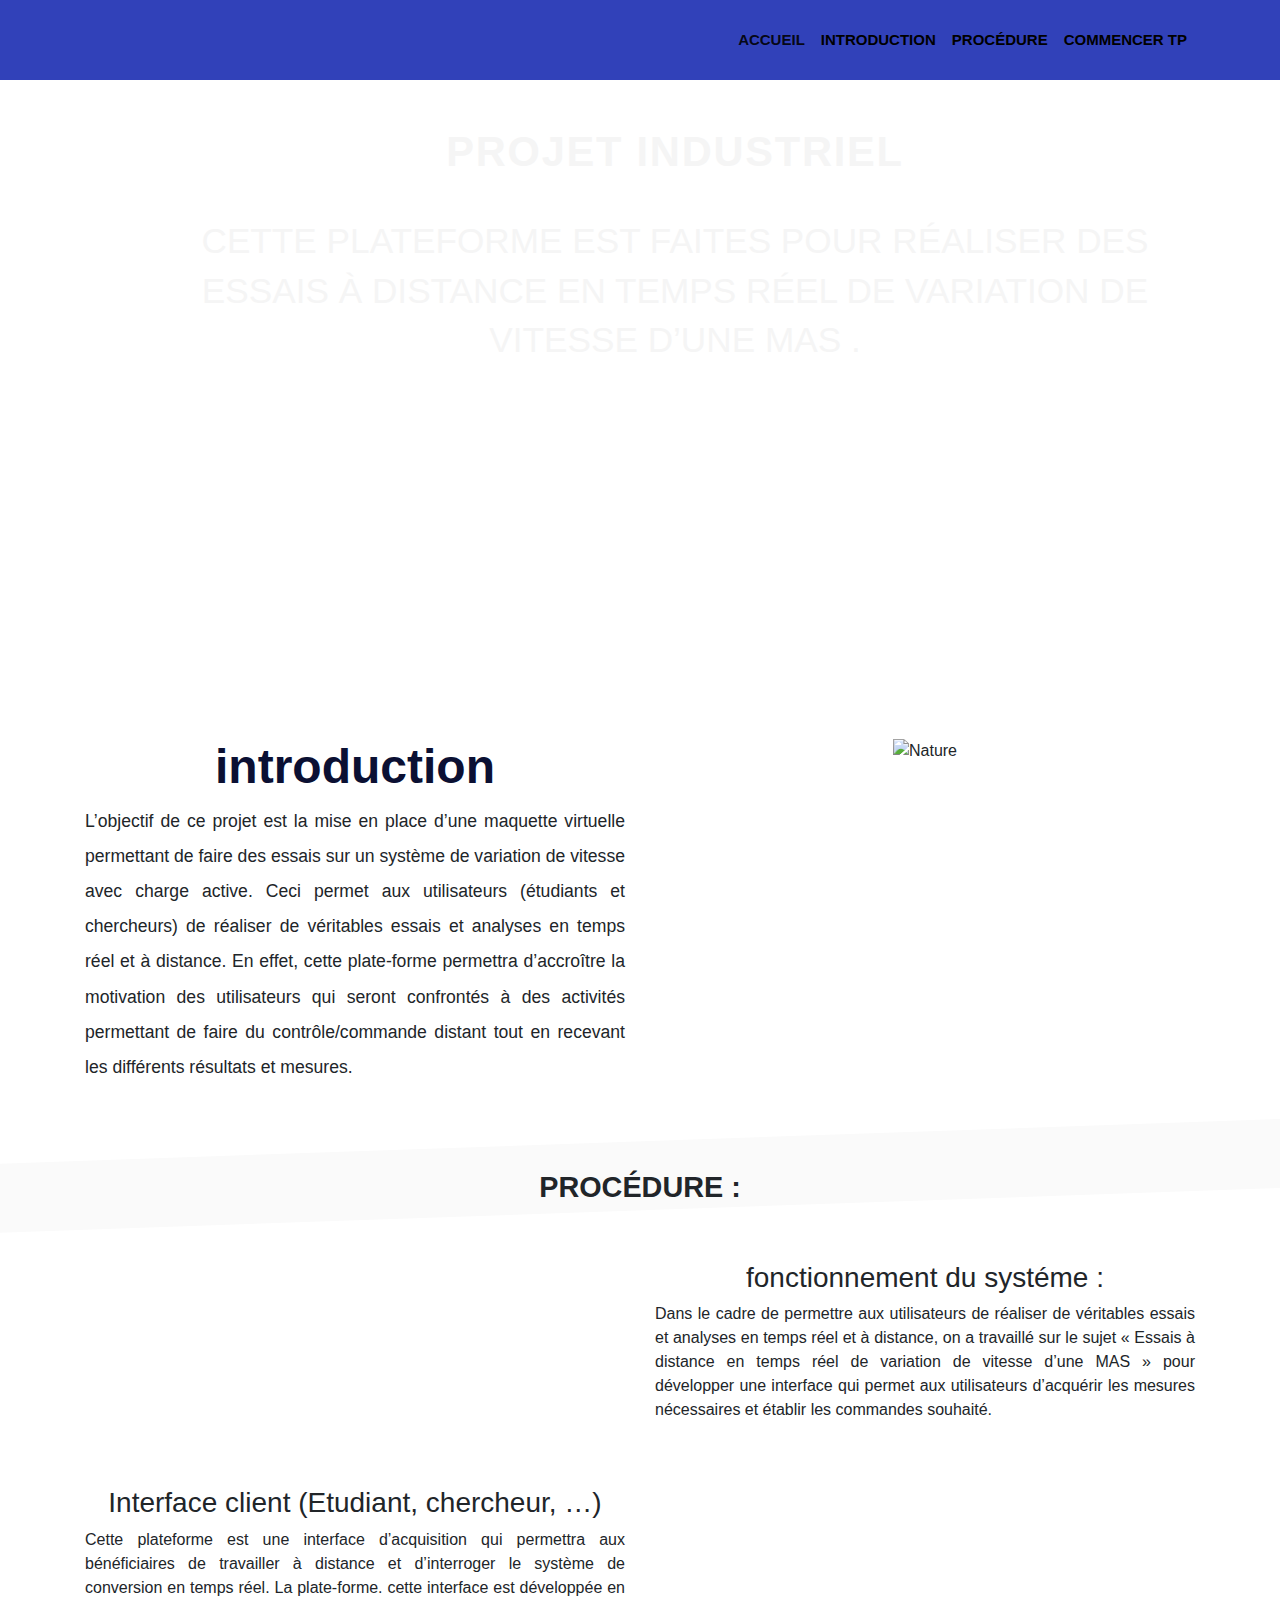
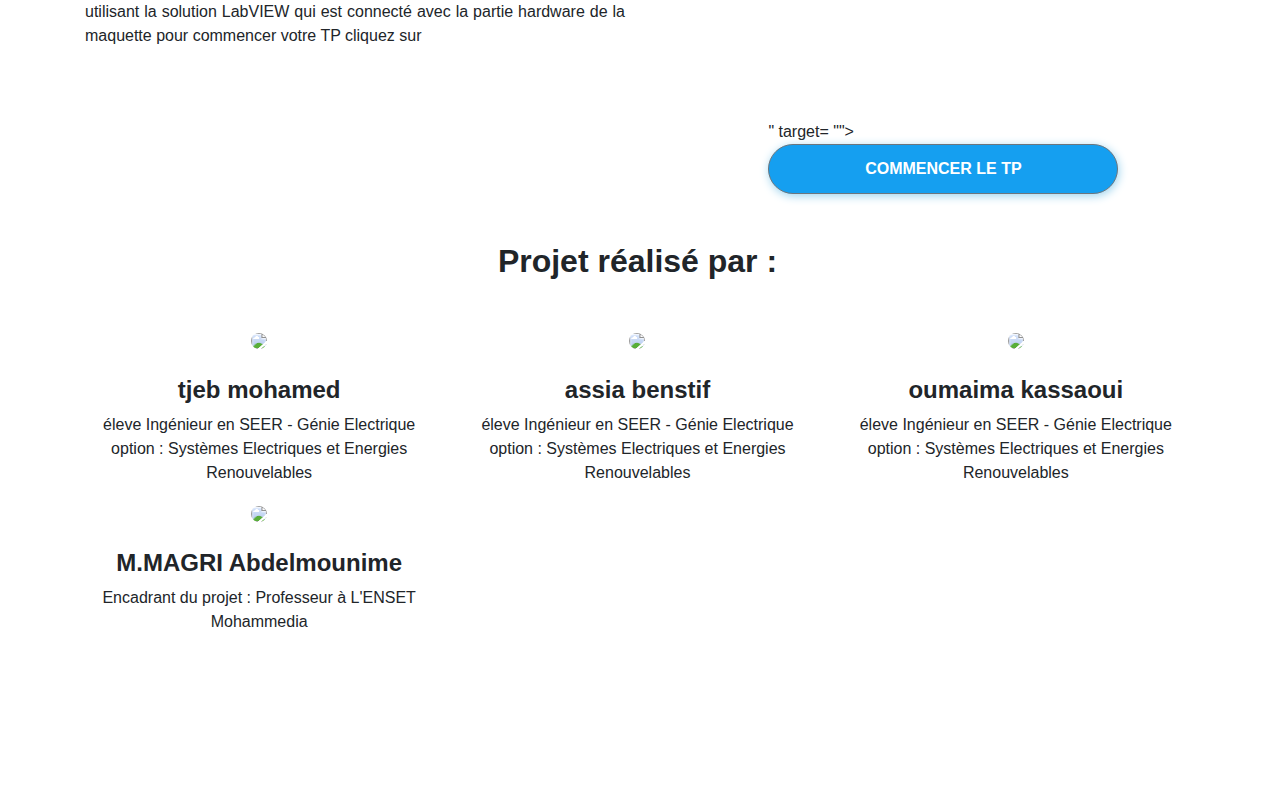
==== index.html @ bb38aeed "Update index.html" ====
<!DOCTYPE html>
<html lang="en">
<head>
    <meta charset="UTF-8">
    <meta name="viewport" content="width=device-width, initial-scale=1.0">
    <meta http-equiv="X-UA-Compatible" content="ie=edge">
    <title> PROJET Industriel.</title>
    <link rel="stylesheet" href="https://stackpath.bootstrapcdn.com/bootstrap/4.4.1/css/bootstrap.min.css">
    <link rel="stylesheet" href="https://cdnjs.cloudflare.com/ajax/libs/font-awesome/5.12.1/css/all.min.css">
    <link rel="stylesheet" href="style.css">
    <link rel="stylesheet" href="responsive.css">  
    <link rel="shortout icon" type="image/x-icon" href="icon.ico">
</head>
<body>
    
    <header>
        <nav class="navbar navbar-expand-lg navbar-light fixed-top">
            <div class="container">
            <a class="navbar-brand" href="#">
              </a>
            <button class="navbar-toggler navbar-toggler-right" type="button" data-toggle="collapse" data-target="#navbarNav" aria-controls="navbarNav" aria-expanded="false" aria-label="Toggle navigation">
              <span class="navbar-toggler-icon"></span>
            </button>
            <div class="collapse navbar-collapse justify-content-end" id="navbarNav">
              <ul class="navbar-nav">
                <li class="nav-item active">
                  <a class="nav-link" href="#">accueil</a>
                </li>
                <li class="nav-item">
                  <a class="nav-link" href="#about">introduction</a>
                </li>
                <li class="nav-item">
                  <a class="nav-link" href="#procedure">Procédure</a>
                </li>
                <li class="nav-item">
                    <a class="nav-link" href="#commencer">Commencer TP </a>
                  </li>
                  
                
              </ul>
            </div>
        </div>
          </nav>
    </header>

    <!-- Hero section -->
    <section id="hero">

        <div class="container">
            <div class="banner_content text-center">
                <div class="main-hero-content">
                   
                    <h1> Projet Industriel </h1>
                    <p>Cette PLATEFORME  est faites pour réaliser des Essais à distance en temps réel de variation de vitesse d’une MAS .</p>

            </div>
        </div>

    </section>

     <!-- About section -->
     <section id="about">

        <div class="container">
            <div class="row justify-content-center text-center mt-5">
                <div class="col-md-6">
                
                    <h2>introduction</h2>
                    <p>L’objectif de ce projet est la mise en place d’une maquette virtuelle permettant de faire des essais
                        sur un système de variation de vitesse avec charge active. Ceci permet aux utilisateurs (étudiants
                        et chercheurs) de réaliser de véritables essais et analyses en temps réel et à distance. En effet,
                        cette plate-forme permettra d’accroître la motivation des utilisateurs qui seront confrontés à des
                        activités permettant de faire du contrôle/commande distant tout en recevant les différents
                        résultats et mesures.
                       </p>
                </div>
                <div class="col-md-6">
                    <img src="CRIO.PNG"  alt="Nature" class="responsive" >
                </div>
            </div>

        </div>

     </section>

     <!-- Feature section -->
     <section id="procedure">

        <div class="container">

            <div class="row section-title justify-content-center">
                <h2 class="section-title-heading">procédure  :  </h2>
            </div>

            <div class="row mt-5">
                    <div class="col-md-6 device">
                        <img src="picture3.jpeg" style="height:360px;" class="img-fluid" alt="">
                    </div>
                    <div class="col-md-6 feature-block">
                        
                        <h3 class="text-center">fonctionnement du systéme :</h3>
                        <p class="text-justify"> Dans le cadre de permettre aux utilisateurs de réaliser de véritables essais et analyses en
                          temps réel et à distance, on a travaillé sur le sujet « Essais à distance en temps réel de variation de
                          vitesse d’une MAS » pour développer une interface qui permet aux utilisateurs d’acquérir les
                          mesures nécessaires et établir les commandes souhaité.
                            </p>
                          
                    </div>
            </div>

            <div class="row mt-5">
                <div class="col-md-6 feature-block">
                    
                    <h3 class="text-center">Interface client (Etudiant, chercheur, …) </h3>
                    <p class="text-justify"> Cette plateforme est une interface d’acquisition  qui
                        permettra aux bénéficiaires de travailler à distance et d’interroger le système de conversion en
                        temps réel. La plate-forme. cette interface est développée en utilisant la solution LabVIEW qui est connecté avec la partie hardware de la maquette pour commencer votre TP cliquez sur </p>
                    
                </div>
                <div class="col-md-6 device">
                    <img src="image22.png" class="img-fluid" alt="">
                </div>

        </div>

            <div class="row mt-5">
                    <div class="col-md-6 device">
                        <img src="image23.jpg"   class="img-fluid" alt="">
                    </div>
                    <div class="col-md-6 feature-block">
                        <section id="commencer">
                        <h3 class="text-center"> 

                        </section>
                            <div class="button">
                                <div class="test" style= "margin-left: 30mm;">
                                <a <iframe src="http://LAPTOP-5EQ0MAO0:8000/Projet%20Modelisation.lvproj_My%20Computer_Sortir%20Analog.html"></iframe>" target= ""><button type="submit" class="btn btn-secondary">Commencer le TP </button></a>
                                
                            </div>
                        
                  
                        </div>
                        <!-- <?php

                      
                    
                    ?>  -->
                    
            </div>


        </div>

    </section>
       



    
<section id="testimonials" style="padding-bottom: 70px;">
    <div class="container" style="padding-right: 20px;">
        <!-- Section heading -->
        <h2 class="h1-responsive font-weight-bold my-5" style="text-align: center;"> Projet réalisé par : </h2>
       
      
        <!--Grid row-->
        <div class="row text-center">
      
          
      
          <!--Grid column-->
          <div class="col-md-4 mb-md-0 mb-5">
      
            <div class="testimonial">
              <!--Avatar-->
              <div class="avatar mx-auto">
                <img src="tjeb.jpg" class="rounded-circle z-depth-1 img-fluid" width="120px">
              </div>
              <!--Content-->
              <h4 class="font-weight-bold dark-grey-text mt-4" style="padding-bottom: 0px;">tjeb mohamed</h4>
              <p class="font-weight-normal dark-grey-text" style="padding-bottom: 0px;">
                éleve Ingénieur en SEER - Génie Electrique option : Systèmes Electriques et Energies Renouvelables </p>
              <!--Review-->
              
            </div>
      
          </div>
          <!--Grid column-->
          <!--Grid column-->
          <div class="col-md-4 mb-md-0 mb-5">
      
            <div class="testimonial">
              <!--Avatar-->
              <div class="avatar mx-auto">
                <img src="asia.jpg" class="rounded-circle z-depth-1 img-fluid" width="120px">
              </div>
              <!--Content-->
              <h4 class="font-weight-bold dark-grey-text mt-4" style="padding-bottom: 0px;">assia benstif</h4>
              <p class="font-weight-normal dark-grey-text" style="padding-bottom: 0px;">
                éleve Ingénieur en SEER - Génie Electrique option : Systèmes Electriques et Energies Renouvelables </p>
              <!--Review-->
              
            </div>
      
          </div>
          <!--Grid column-->
           <!--Grid column-->
           <div class="col-md-4">
      
            <div class="testimonial">
              <!--Avatar-->
              <div class="avatar mx-auto">
                <img src="oumaima.jpg" class="rounded-circle z-depth-1 img-fluid" width="120px">
              </div>
              <!--Content-->
              <h4 class="font-weight-bold dark-grey-text mt-4" style="padding-bottom: 0px;">oumaima kassaoui</h4>
              <p class="font-weight-normal dark-grey-text">
                éleve Ingénieur en SEER - Génie Electrique option : Systèmes Electriques et Energies Renouvelables</p>
  
            </div>
      
          </div>
          <!--Grid column-->
      
      <!--Grid column-->
      <div class="col-md-4 mb-md-0 mb-5">
      
        <div class="testimonial">
          <!--Avatar-->
          <div class="avatar mx-auto" >
            <img src="MAGRI.jpg" class="rounded-circle z-depth-1 img-fluid" width="200px" >
          </div>
          <!--Content-->
          <h4 class="font-weight-bold dark-grey-text mt-4">M.MAGRI Abdelmounime </h4>
          <p class="font-weight-normal dark-grey-text" style="padding-bottom: 0px;">
            Encadrant du projet : Professeur à L'ENSET Mohammedia </p>
          <!--Review-->
          
        </div>
  
      </div>
      <!--Grid column-->
         
        </div>
        <!--Grid row-->
    </div> 
      </section>
      <!-- Section: Testimonials-->
    <!-- Footer section -->
    <footer id="footer">

        <div class="container">

            <div class="row d-flex flex-column align-items-center">
                <h6>    </h6>
            </div>

        </div>

    </footer>


    <script src="https://code.jquery.com/jquery-3.4.1.slim.min.js"></script>
    <script src="https://cdn.jsdelivr.net/npm/popper.js@1.16.0/dist/umd/popper.min.js"></script>
    <script src="https://stackpath.bootstrapcdn.com/bootstrap/4.4.1/js/bootstrap.min.js" ></script>   
    <script src="custom.js" ></script>   
</body>


</html>
---- style.css ----
<<<<<<< HEAD

  @import url('https://fonts.googleapis.com/css?family=Raleway:400,500,600,700,800,900&display=swap');

:root {
    --main-accent-color: #159ff0;
    --section-title-color-dark: #37474f;
    --body-color: #495057;
}

body {
    font-family: 'Raleway', sans-serif;
}

h1 {
    font-family: 'Raleway', sans-serif;
    font-size: 2.6rem;
    line-height: 4rem;
    font-weight: 800;
}

.btn {
    border-radius: 2rem;
    background-color: #159ff0;
    font-weight: 600;
    text-transform: uppercase;
    font-size: 1rem;
    padding-left: 2rem;
    padding-right: 2rem;
    border-style: solid #0283ce ;
    height: 50px;
    width: 350px;
    position: relative;
    box-shadow: 1px 2px 10px #9cd3ee;
}

.btn:hover {
    background-color: #ffffff;
    color: var(--main-accent-color);
}

/* Section title */
.section-title {
    position: relative;
}

h2.section-title-heading {
    color: var(--section-title-color-dark);
    padding-top: 2rem;
    text-transform: uppercase;
    font-weight: 700;
    font-size: 1.8rem;
}

.section-title::after {
    content: '';
    position: absolute;
    border-bottom: 2px solid var(--main-accent-color);
    width: 8%;
    top: 80px;
}



.section-title:hover::after {
    width: 12%;
    transition: all 0.6s ease-out;
    -webkit-transition: all 0.6s ease-out;
    -moz-transition: all 0.6s ease-out;
    -o-transition: all 0.6s ease-out;

}

.text-center :hover::after {
    width: 12%;
    transition: all 0.6s ease-out;
    -webkit-transition: all 0.6s ease-out;
    -moz-transition: all 0.6s ease-out;
    -o-transition: all 0.6s ease-out;

}
/* ============ NAVIGATION =============== */
.navbar {
    height: 80px;
    background: #3141b9;
}
.navbar-light .navbar-nav .nav-link {
    color: #000000;
    text-transform: uppercase;
    font-weight: bold ;
    font-size: 15px;
}

.navbar-light .navbar-nav .nav-link:hover {
    color: blanchedalmond;
}

.navbar.active {
    background-color: #FFF;
    box-shadow: 1px 2px 10px rgba(7, 20, 201, 0.1);
}
/* ============ HERO =============== */
#hero {
    background-image: url('CRIO.PNG');
    background-size: cover;
    background-repeat: no-repeat;
    position: relative;
    z-index: 1;
    padding-bottom: 80px;

    
}

#hero::after {
    content: '';
    position: absolute;
    background-color: #ffffff;
    width: 10%;
    height: 10%;
    transform: skewY(-2deg);
    transform-origin: bottom right;
    bottom: 0;
    right: 0;
    left: 0;

}
.main-hero-content {
    padding-top: 120px;
    position: relative  ;
    padding-bottom: 0px;
    width: 1000px;
    height: 600px;
    color: whitesmoke  ;
    margin-left: 90px;
}
.main-hero-content h1 {
    color: rgba(20, 17, 17, 0.808);
    text-transform: var(--section-title-color-dark);
    text-transform: uppercase;
    letter-spacing: .11rem;
    color: whitesmoke;
}

.main-hero-content p {
    color: #000000;
    margin-top: 2rem;
    margin-bottom: 1rem;
    line-height: 3.1rem;
    font-size: 2.2rem;
    color: whitesmoke ;
    font-style: bold ;
    text-transform: uppercase;
    
}

/* ============ ABOUT =============== */
#about .container {
    height: 400px;

}

#about img {
    height: 400px;
    width: 660px;
}


#about h2 {
    color: var(--section-title-color-dark);
    font-weight: 600;
    text-transform: initial;
    font-size: 48px;
    color: #0b1033;
}

#about p {
    color: var(--body-color);
    font-size: 1.1rem;
    line-height: 2.2rem;
    text-align: justify;
}

#about {
    position: relative;
    padding-top: 10px;
}

#about::after {
    content: '';
    position: absolute;
    background-color: #fafafa;
    width: 100%;
    height: 15%;
    transform: skewY(-2deg);
    transform-origin: bottom right;
    bottom: -50px;
    right: 0;
    left: 0;
}

/* ============ FEATURES =============== */

#features {
    background-color: #fafafa;
    padding-bottom: 6rem;
    margin-top: 3rem;
}
.section-buttons .btn{
    width: 500px;
    margin-right: 20px;
}
#features img {
    display: block;
    margin: 0 auto;
    margin-top: 30px;
    margin-bottom: 30px;
    max-width: 300px;
    max-height: 300px;
}
#features .feature-block {
    text-align: justify;
    padding-top: 10px;

}


#features .feature-block h3 {
    color: var(--section-title-color-dark);
    font-weight: 600;
    font-size: 1.5rem;
    text-transform: uppercase;
}

#features .feature-block img {
    padding-bottom: 1rem;
}

#features .feature-block p {
    color: var(--body-color);
    font-size: 1rem;
    line-height: 1.7rem;
    text-align: justify left;
}
.col-md-6  {
    margin: var(--body-color);

}


/* ============ Footer =============== */
#footer {
    background-color: #FFFFFF;
    padding-top: 2rem;
    padding-bottom: 2rem;
    position: relative;
}


#footer::before {
    content: '';
    position: absolute;
    background-color: #ffffff;
    width: 100%;
    height: 100%;
    transform: skewY(-2deg);
    transform-origin: top right;
    top: -5.5rem;
    right: 0px;
    left: 0px;
}

#footer .footer-logo img {
    margin-top: -4.5rem;
}

#footer .social-icons {
    margin-top: -1rem;
}

#footer .social-icons a {
    margin-right: 10px;
    color: #000000;
}

.copyright p {
    margin-top: 1rem;
    color: #ffffff;
    font-size: .9rem;
}

.text-center h3 {
    padding-bottom: 60px ;
}

=======

  @import url('https://fonts.googleapis.com/css?family=Raleway:400,500,600,700,800,900&display=swap');

:root {
    --main-accent-color: #159ff0;
    --section-title-color-dark: #37474f;
    --body-color: #495057;
}

body {
    font-family: 'Raleway', sans-serif;
}

h1 {
    font-family: 'Raleway', sans-serif;
    font-size: 2.6rem;
    line-height: 4rem;
    font-weight: 800;
}

.btn {
    border-radius: 2rem;
    background-color: #159ff0;
    font-weight: 600;
    text-transform: uppercase;
    font-size: 1rem;
    padding-left: 2rem;
    padding-right: 2rem;
    border-style: solid #0283ce ;
    height: 50px;
    width: 350px;
    position: relative;
    box-shadow: 1px 2px 10px #9cd3ee;
}

.btn:hover {
    background-color: #ffffff;
    color: var(--main-accent-color);
}

/* Section title */
.section-title {
    position: relative;
}

h2.section-title-heading {
    color: var(--section-title-color-dark);
    padding-top: 2rem;
    text-transform: uppercase;
    font-weight: 700;
    font-size: 1.8rem;
}

.section-title::after {
    content: '';
    position: absolute;
    border-bottom: 2px solid var(--main-accent-color);
    width: 8%;
    top: 80px;
}



.section-title:hover::after {
    width: 12%;
    transition: all 0.6s ease-out;
    -webkit-transition: all 0.6s ease-out;
    -moz-transition: all 0.6s ease-out;
    -o-transition: all 0.6s ease-out;

}

.text-center :hover::after {
    width: 12%;
    transition: all 0.6s ease-out;
    -webkit-transition: all 0.6s ease-out;
    -moz-transition: all 0.6s ease-out;
    -o-transition: all 0.6s ease-out;

}
/* ============ NAVIGATION =============== */
.navbar {
    height: 80px;
    background: #3141b9;
}
.navbar-light .navbar-nav .nav-link {
    color: #000000;
    text-transform: uppercase;
    font-weight: bold ;
    font-size: 15px;
}

.navbar-light .navbar-nav .nav-link:hover {
    color: blanchedalmond;
}

.navbar.active {
    background-color: #FFF;
    box-shadow: 1px 2px 10px rgba(7, 20, 201, 0.1);
}
/* ============ HERO =============== */
#hero {
    background-image: url('CRIO.PNG');
    background-size: cover;
    background-repeat: no-repeat;
    position: relative;
    z-index: 1;
    padding-bottom: 80px;

    
}

#hero::after {
    content: '';
    position: absolute;
    background-color: #ffffff;
    width: 10%;
    height: 10%;
    transform: skewY(-2deg);
    transform-origin: bottom right;
    bottom: 0;
    right: 0;
    left: 0;

}
.main-hero-content {
    padding-top: 120px;
    position: relative  ;
    padding-bottom: 0px;
    width: 1000px;
    height: 600px;
    color: whitesmoke  ;
    margin-left: 90px;
}
.main-hero-content h1 {
    color: rgba(20, 17, 17, 0.808);
    text-transform: var(--section-title-color-dark);
    text-transform: uppercase;
    letter-spacing: .11rem;
    color: whitesmoke;
}

.main-hero-content p {
    color: #000000;
    margin-top: 2rem;
    margin-bottom: 1rem;
    line-height: 3.1rem;
    font-size: 2.2rem;
    color: whitesmoke ;
    font-style: bold ;
    text-transform: uppercase;
    
}

/* ============ ABOUT =============== */
#about .container {
    height: 400px;

}

#about img {
    height: 400px;
    width: 660px;
}


#about h2 {
    color: var(--section-title-color-dark);
    font-weight: 600;
    text-transform: initial;
    font-size: 48px;
    color: #0b1033;
}

#about p {
    color: var(--body-color);
    font-size: 1.1rem;
    line-height: 2.2rem;
    text-align: justify;
}

#about {
    position: relative;
    padding-top: 10px;
}

#about::after {
    content: '';
    position: absolute;
    background-color: #fafafa;
    width: 100%;
    height: 15%;
    transform: skewY(-2deg);
    transform-origin: bottom right;
    bottom: -50px;
    right: 0;
    left: 0;
}

/* ============ FEATURES =============== */

#features {
    background-color: #fafafa;
    padding-bottom: 6rem;
    margin-top: 3rem;
}
.section-buttons .btn{
    width: 500px;
    margin-right: 20px;
}
#features img {
    display: block;
    margin: 0 auto;
    margin-top: 30px;
    margin-bottom: 30px;
    max-width: 300px;
    max-height: 300px;
}
#features .feature-block {
    text-align: justify;
    padding-top: 10px;

}


#features .feature-block h3 {
    color: var(--section-title-color-dark);
    font-weight: 600;
    font-size: 1.5rem;
    text-transform: uppercase;
}

#features .feature-block img {
    padding-bottom: 1rem;
}

#features .feature-block p {
    color: var(--body-color);
    font-size: 1rem;
    line-height: 1.7rem;
    text-align: justify left;
}
.col-md-6  {
    margin: var(--body-color);

}


/* ============ Footer =============== */
#footer {
    background-color: #FFFFFF;
    padding-top: 2rem;
    padding-bottom: 2rem;
    position: relative;
}


#footer::before {
    content: '';
    position: absolute;
    background-color: #ffffff;
    width: 100%;
    height: 100%;
    transform: skewY(-2deg);
    transform-origin: top right;
    top: -5.5rem;
    right: 0px;
    left: 0px;
}

#footer .footer-logo img {
    margin-top: -4.5rem;
}

#footer .social-icons {
    margin-top: -1rem;
}

#footer .social-icons a {
    margin-right: 10px;
    color: #000000;
}

.copyright p {
    margin-top: 1rem;
    color: #ffffff;
    font-size: .9rem;
}

.text-center h3 {
    padding-bottom: 60px ;
}

>>>>>>> 169de51703e3cc9297c6489b49bbbf56c5ea5a74
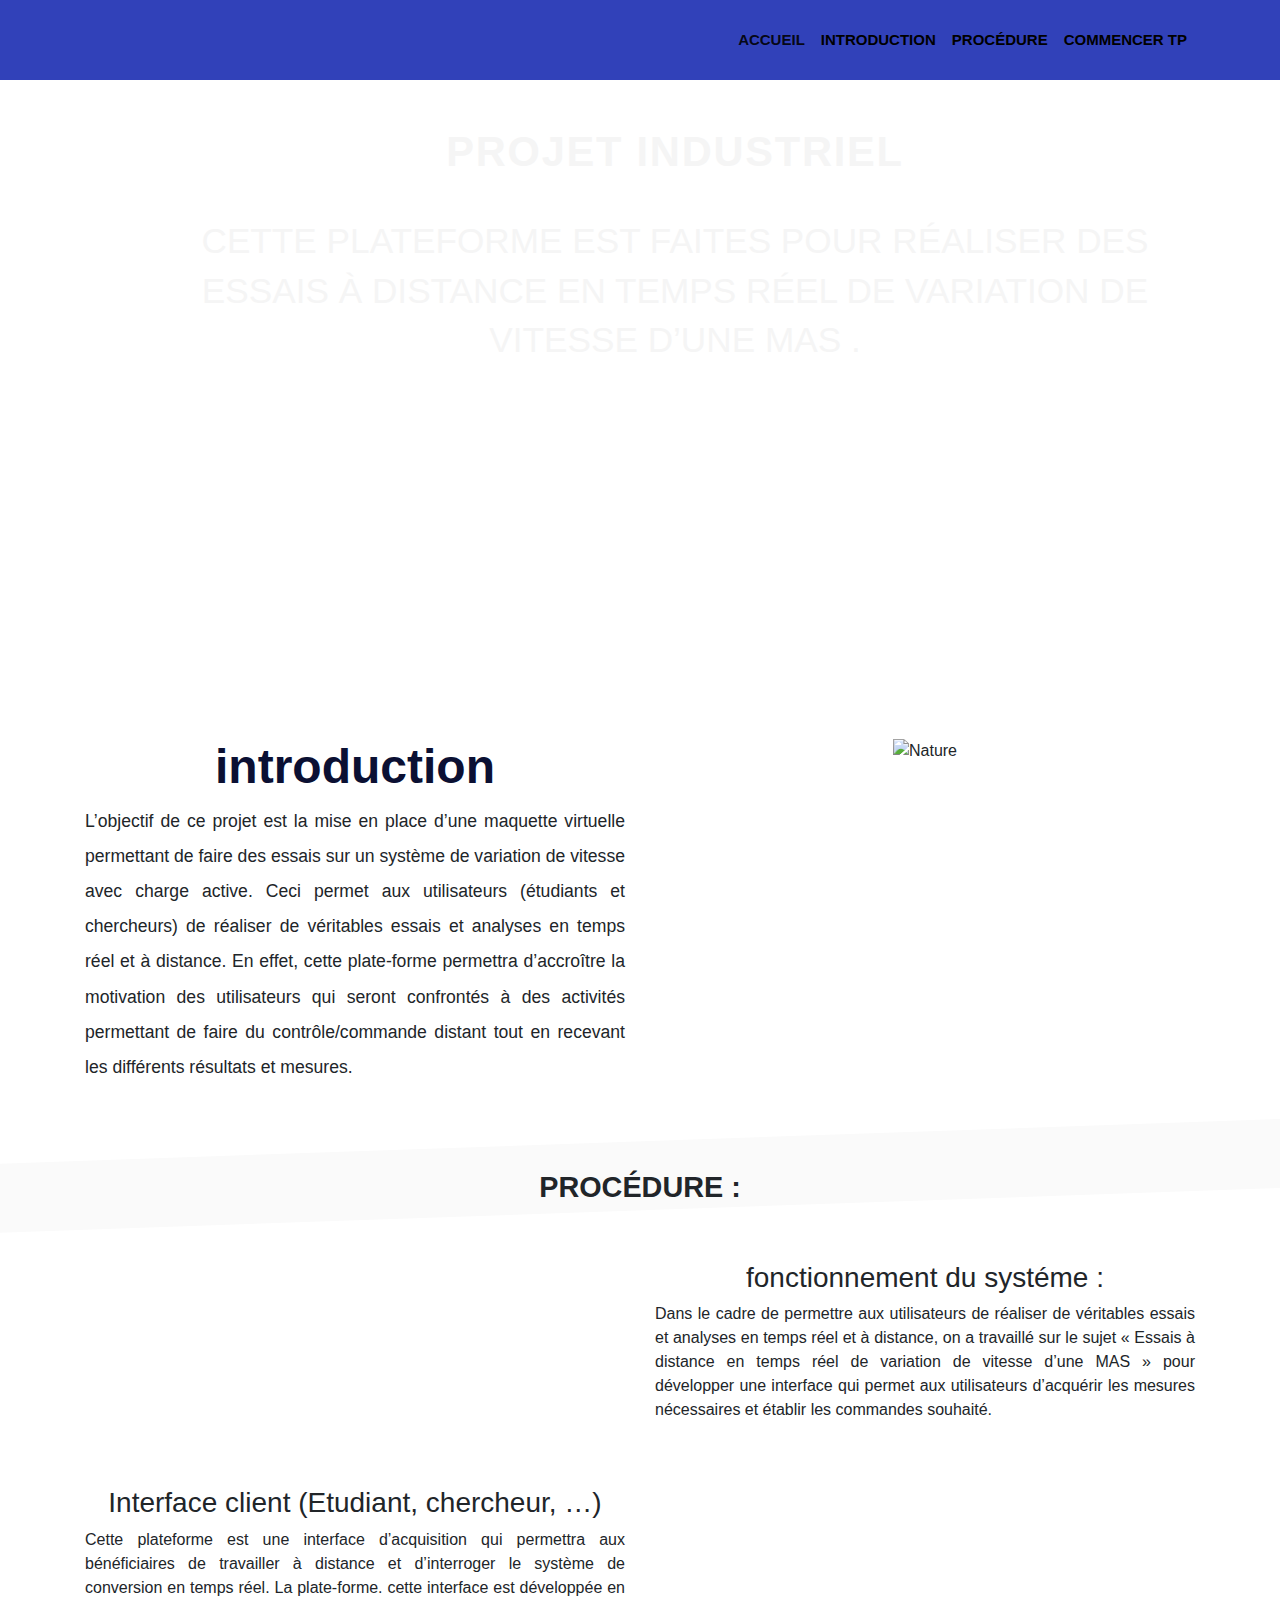
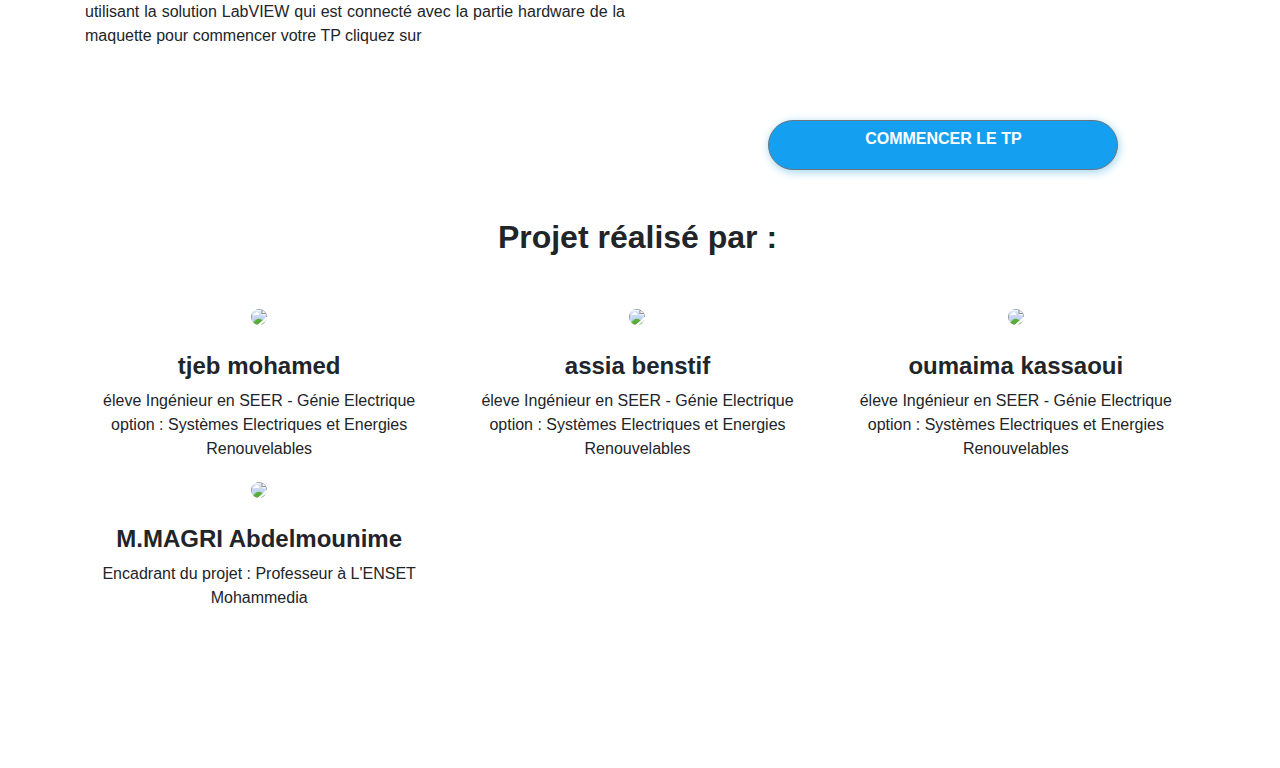
==== commit 8eaf7498: "Update index.html" ====
--- a/index.html
+++ b/index.html
@@ -75,7 +75,7 @@
                        </p>
                 </div>
                 <div class="col-md-6">
-                    <img src="CRIO.PNG"  alt="Nature" class="responsive" >
+                    <img src="mas.jpg"  alt="Nature" class="responsive" >
                 </div>
             </div>
 
@@ -134,7 +134,7 @@
                         </section>
                             <div class="button">
                                 <div class="test" style= "margin-left: 30mm;">
-                                <a <iframe src="http://LAPTOP-5EQ0MAO0:8000/Projet%20Modelisation.lvproj_My%20Computer_Sortir%20Analog.html"></iframe>" target= ""><button type="submit" class="btn btn-secondary">Commencer le TP </button></a>
+                                <a  href="http://LAPTOP-5EQ0MAO0:8000/Projet%20Modelisation.lvproj_My%20Computer_Sortir%20Analog.html"<button type="submit" class="btn btn-secondary">Commencer le TP </button></a>
                                 
                             </div>
                         
--- a/style.css
+++ b/style.css
@@ -101,7 +101,7 @@
 }
 /* ============ HERO =============== */
 #hero {
-    background-image: url('CRIO.PNG');
+    background-image: url('mas.jpg');
     background-size: cover;
     background-repeat: no-repeat;
     position: relative;
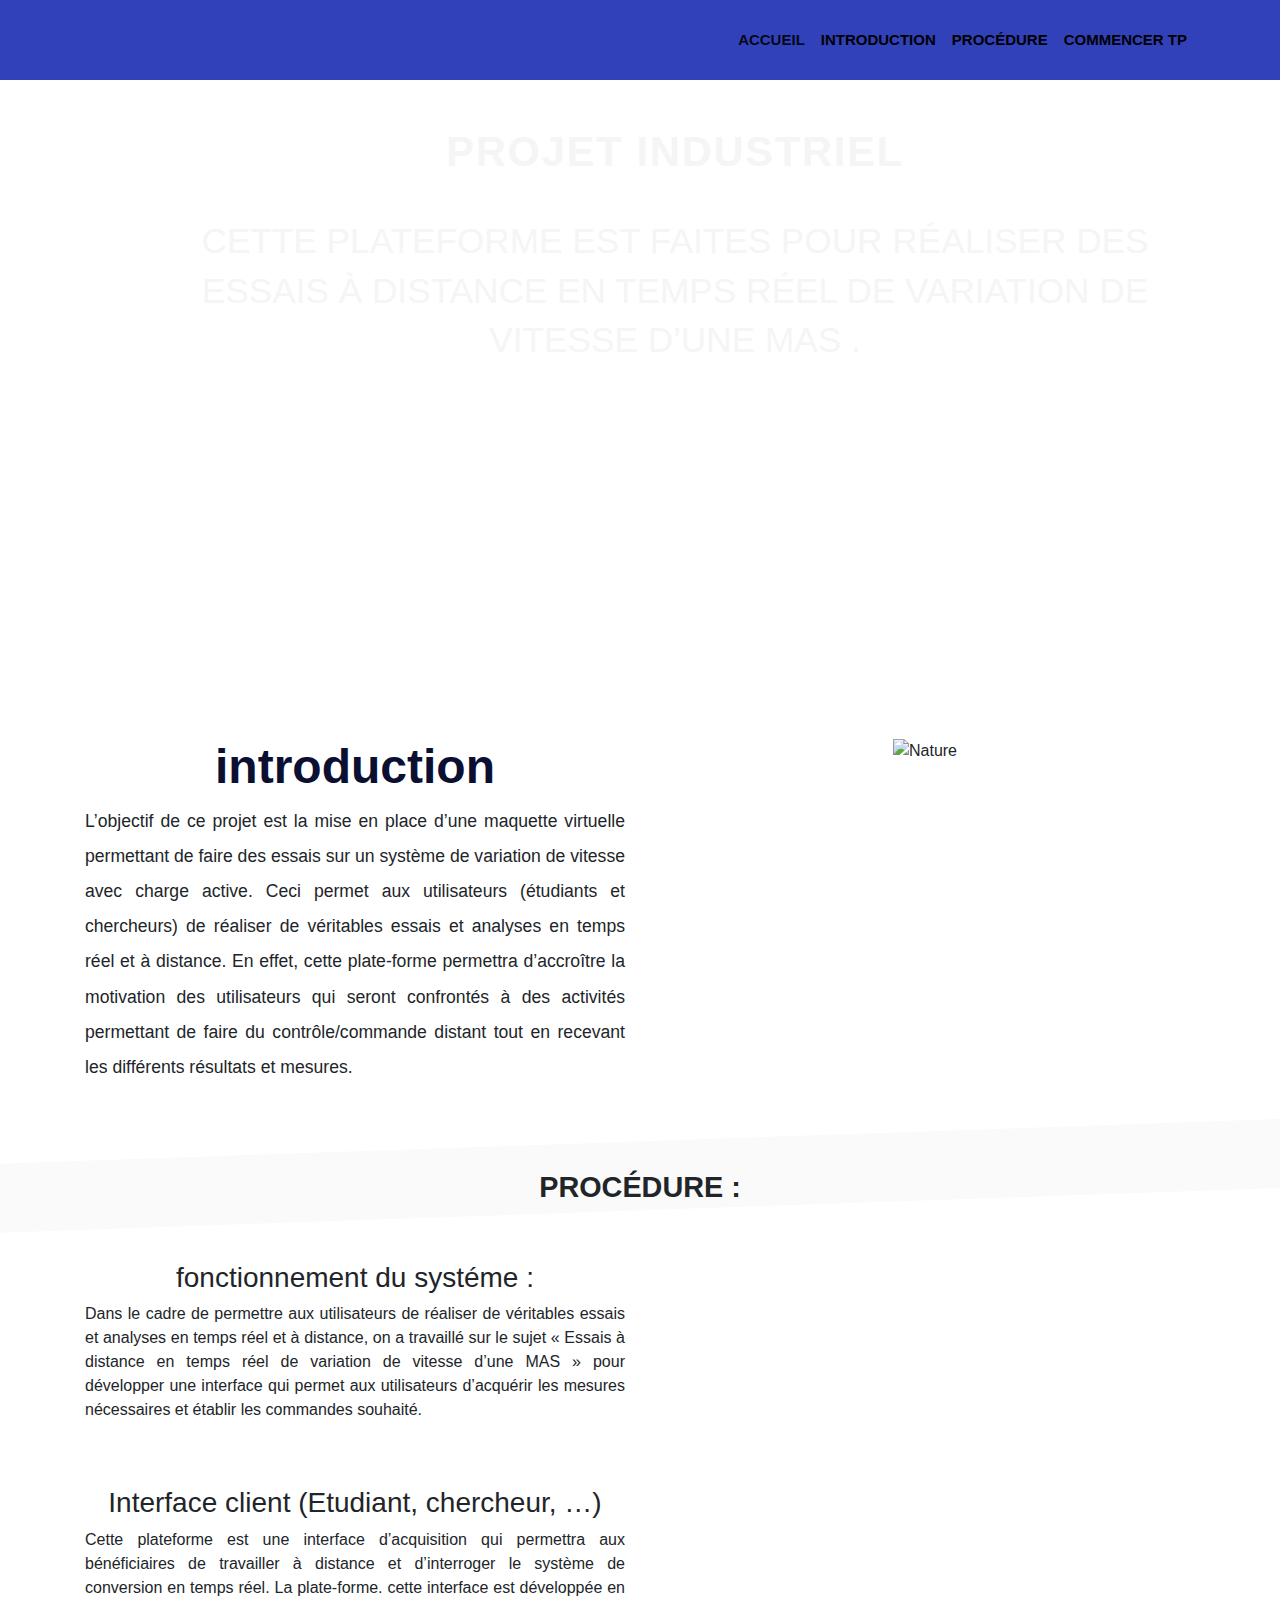
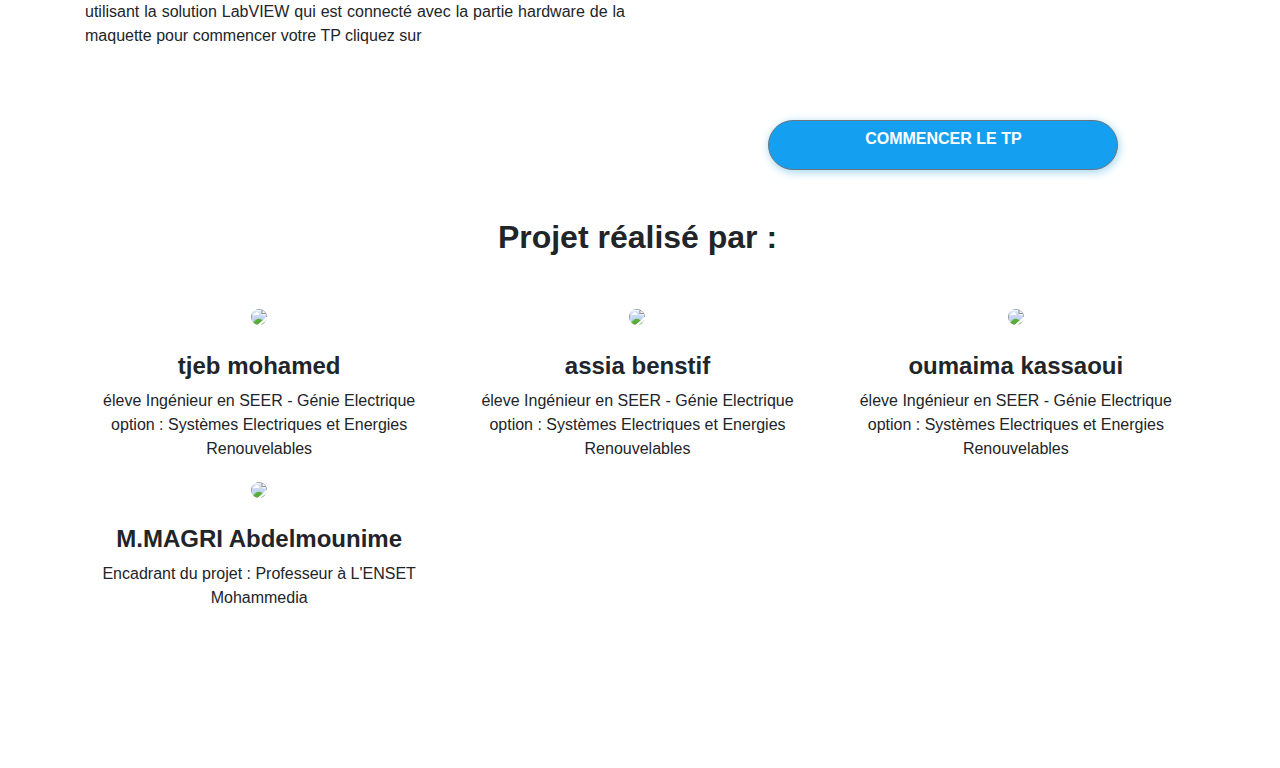
==== commit ab36803f: "Update index.html" ====
--- a/index.html
+++ b/index.html
@@ -75,7 +75,7 @@
                        </p>
                 </div>
                 <div class="col-md-6">
-                    <img src="mas.jpg"  alt="Nature" class="responsive" >
+                    <img src="CRIO.PNG"  alt="Nature" class="responsive" >
                 </div>
             </div>
 
@@ -93,9 +93,7 @@
             </div>
 
             <div class="row mt-5">
-                    <div class="col-md-6 device">
-                        <img src="picture3.jpeg" style="height:360px;" class="img-fluid" alt="">
-                    </div>
+                    
                     <div class="col-md-6 feature-block">
                         
                         <h3 class="text-center">fonctionnement du systéme :</h3>
@@ -117,9 +115,7 @@
                         temps réel. La plate-forme. cette interface est développée en utilisant la solution LabVIEW qui est connecté avec la partie hardware de la maquette pour commencer votre TP cliquez sur </p>
                     
                 </div>
-                <div class="col-md-6 device">
-                    <img src="image22.png" class="img-fluid" alt="">
-                </div>
+                
 
         </div>
 
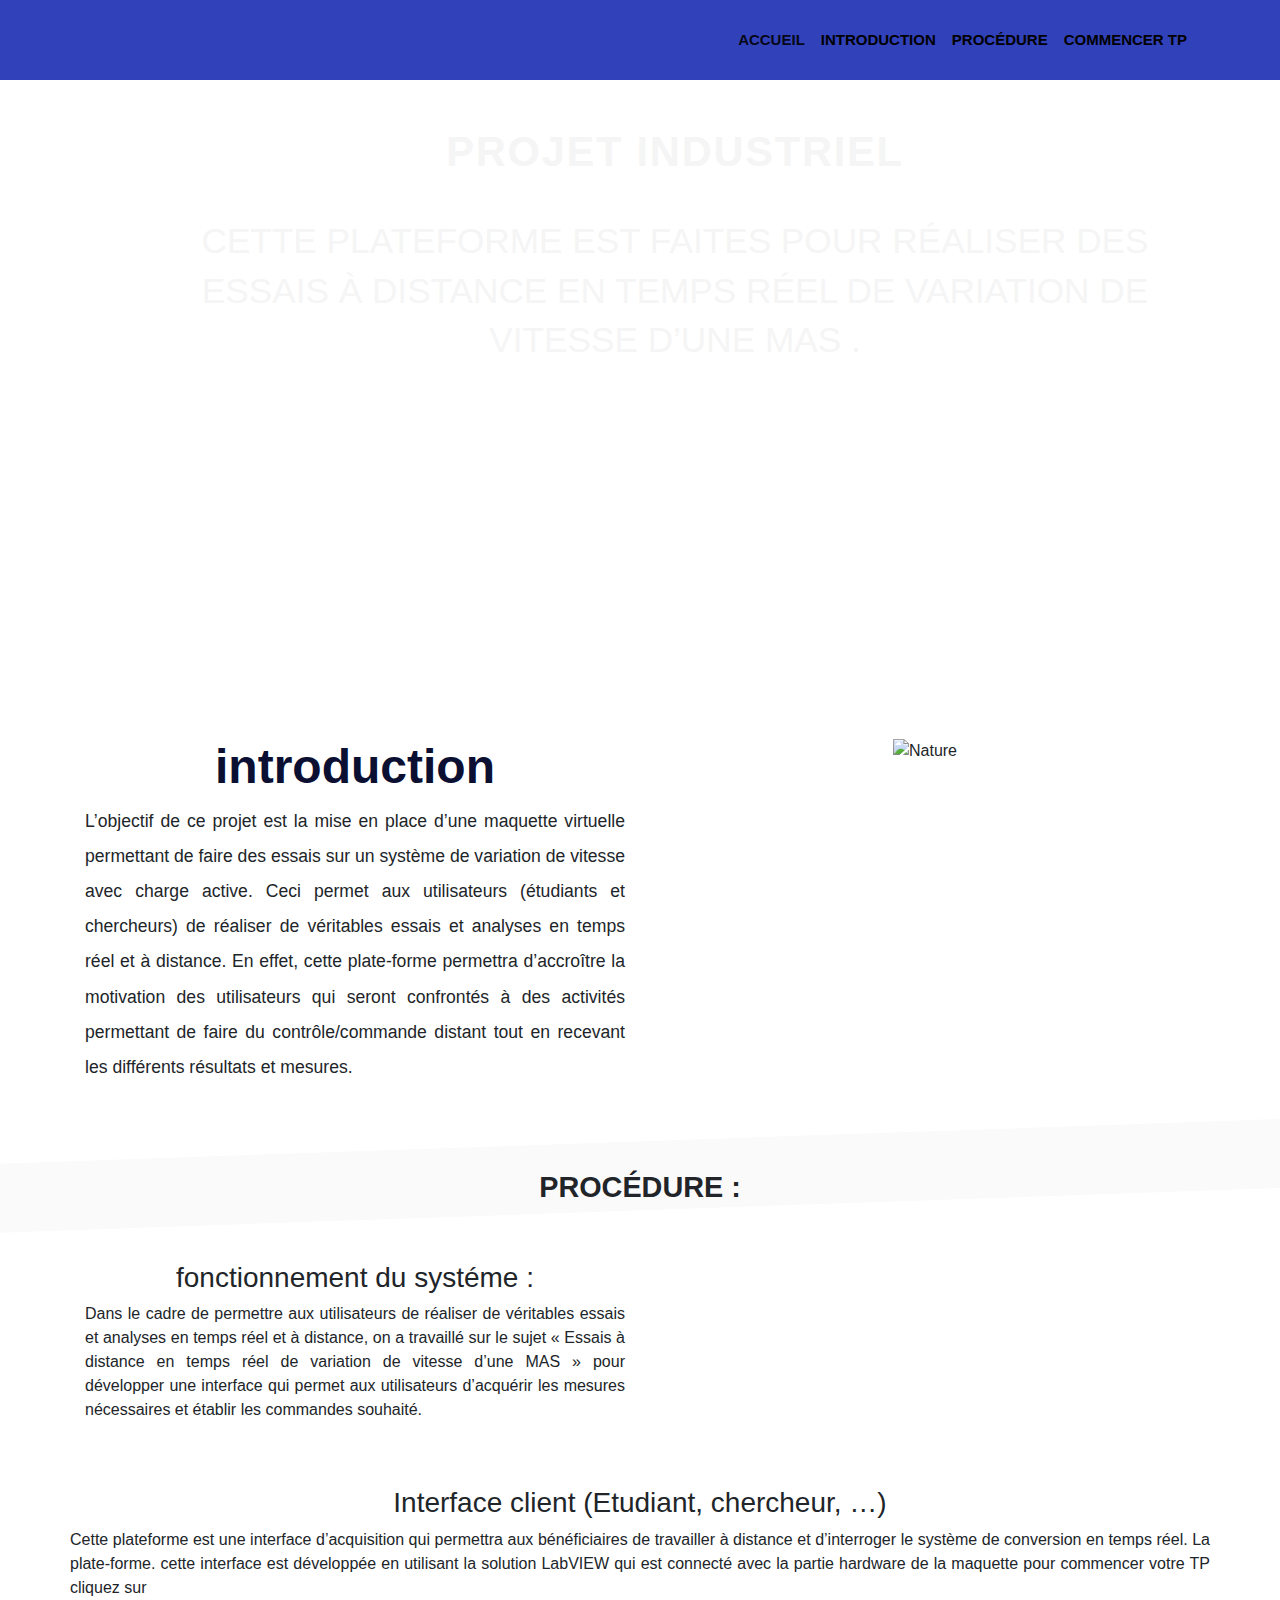
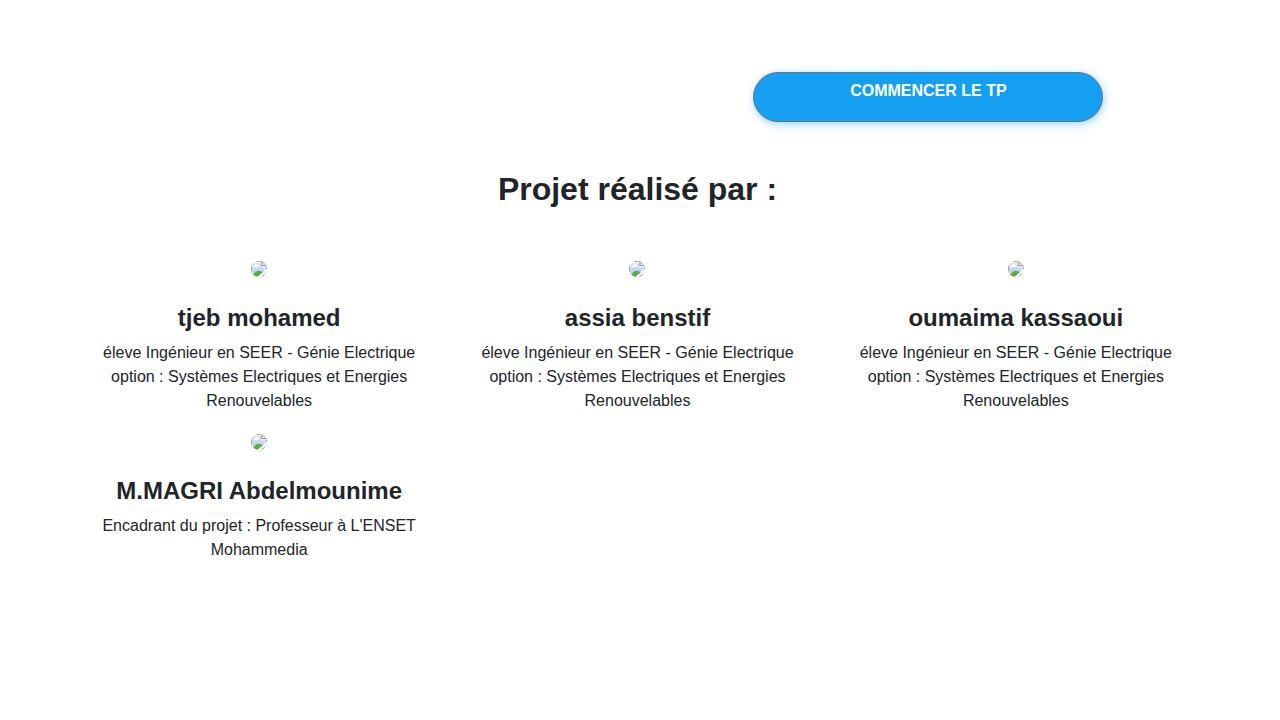
==== commit 54c3e335: "Update index.html" ====
--- a/index.html
+++ b/index.html
@@ -107,7 +107,7 @@
             </div>
 
             <div class="row mt-5">
-                <div class="col-md-6 feature-block">
+                <div class="col-md-13 feature-block">
                     
                     <h3 class="text-center">Interface client (Etudiant, chercheur, …) </h3>
                     <p class="text-justify"> Cette plateforme est une interface d’acquisition  qui
@@ -123,7 +123,7 @@
                     <div class="col-md-6 device">
                         <img src="image23.jpg"   class="img-fluid" alt="">
                     </div>
-                    <div class="col-md-6 feature-block">
+                    <div class="col-md-13 feature-block">
                         <section id="commencer">
                         <h3 class="text-center"> 
 
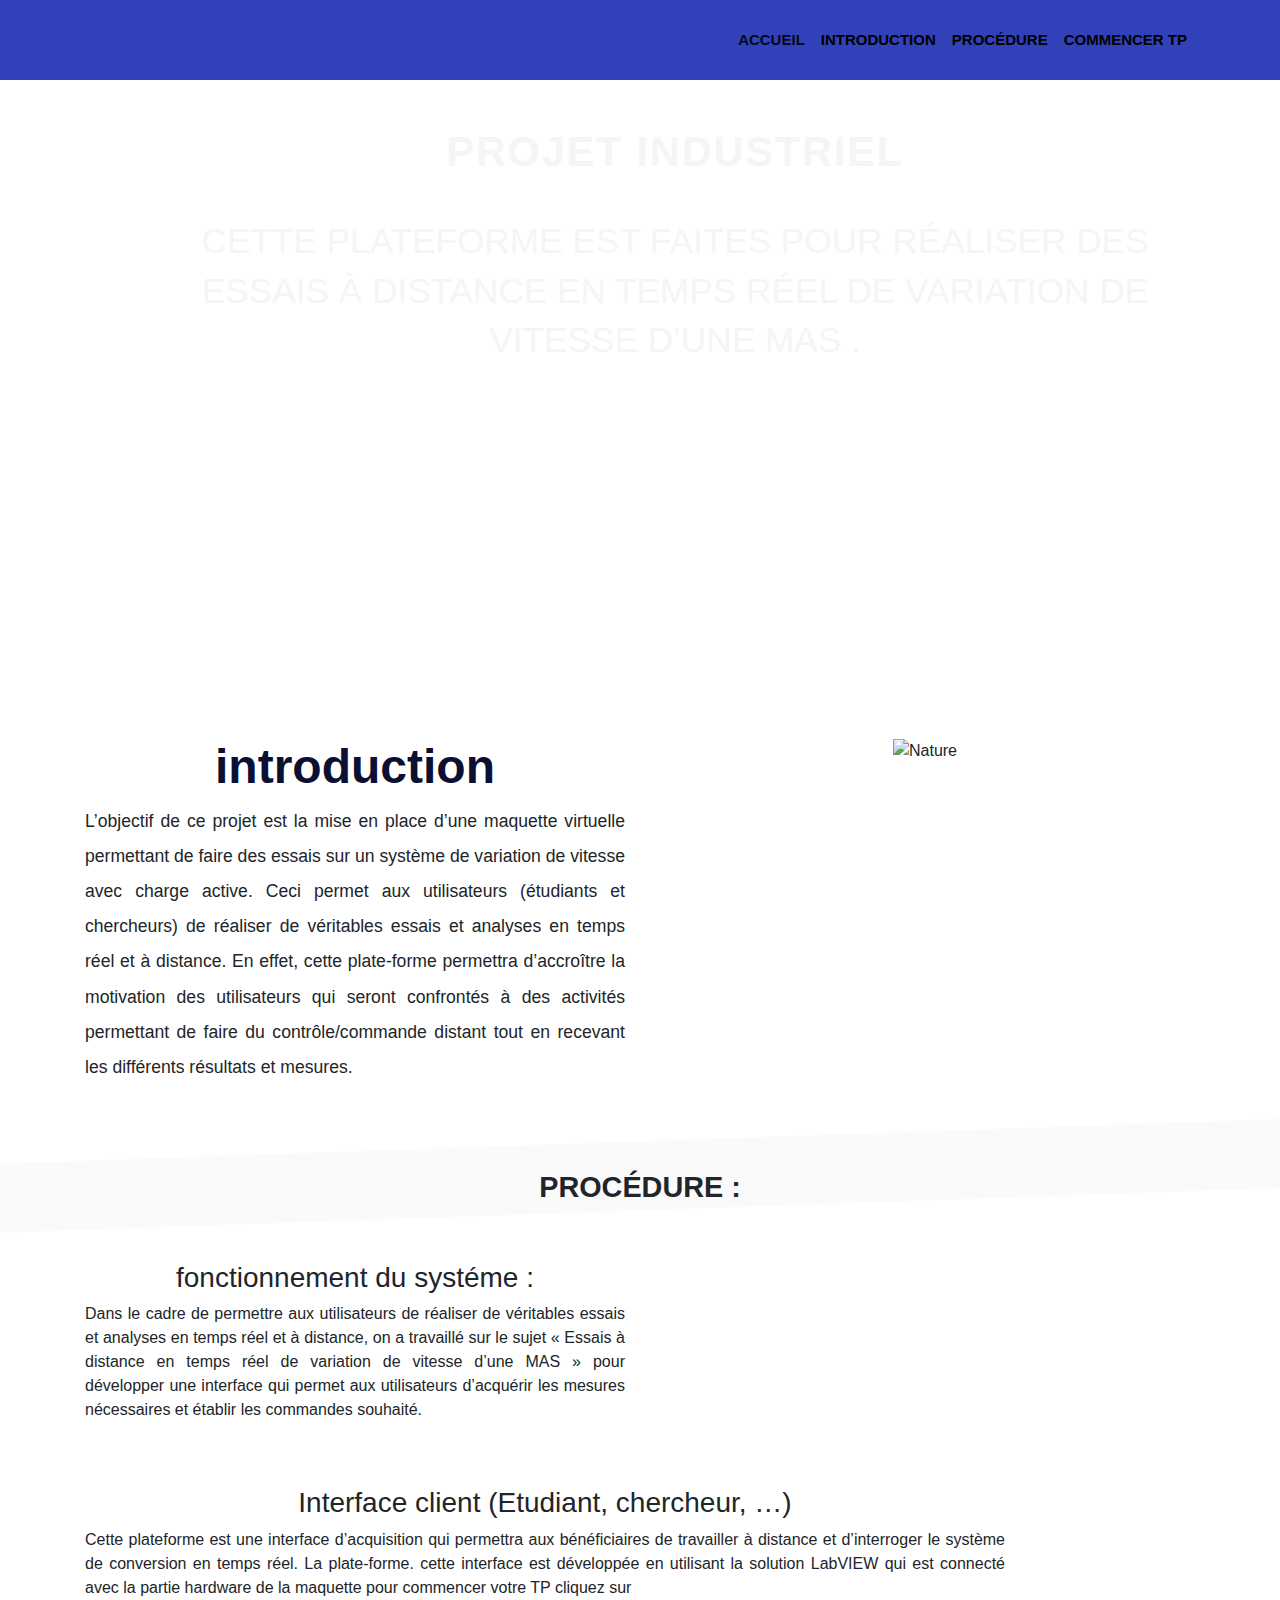
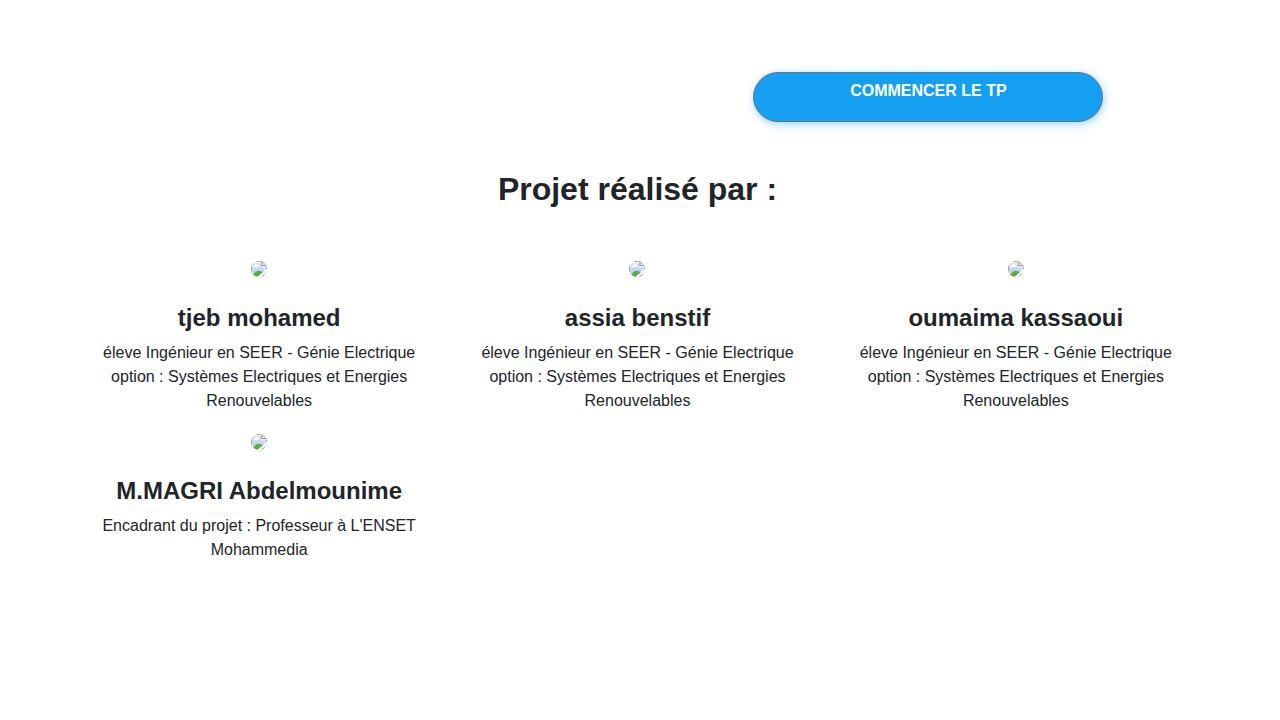
==== commit c8852942: "Update index.html" ====
--- a/index.html
+++ b/index.html
@@ -107,7 +107,7 @@
             </div>
 
             <div class="row mt-5">
-                <div class="col-md-13 feature-block">
+                <div class="col-md-10 feature-block">
                     
                     <h3 class="text-center">Interface client (Etudiant, chercheur, …) </h3>
                     <p class="text-justify"> Cette plateforme est une interface d’acquisition  qui
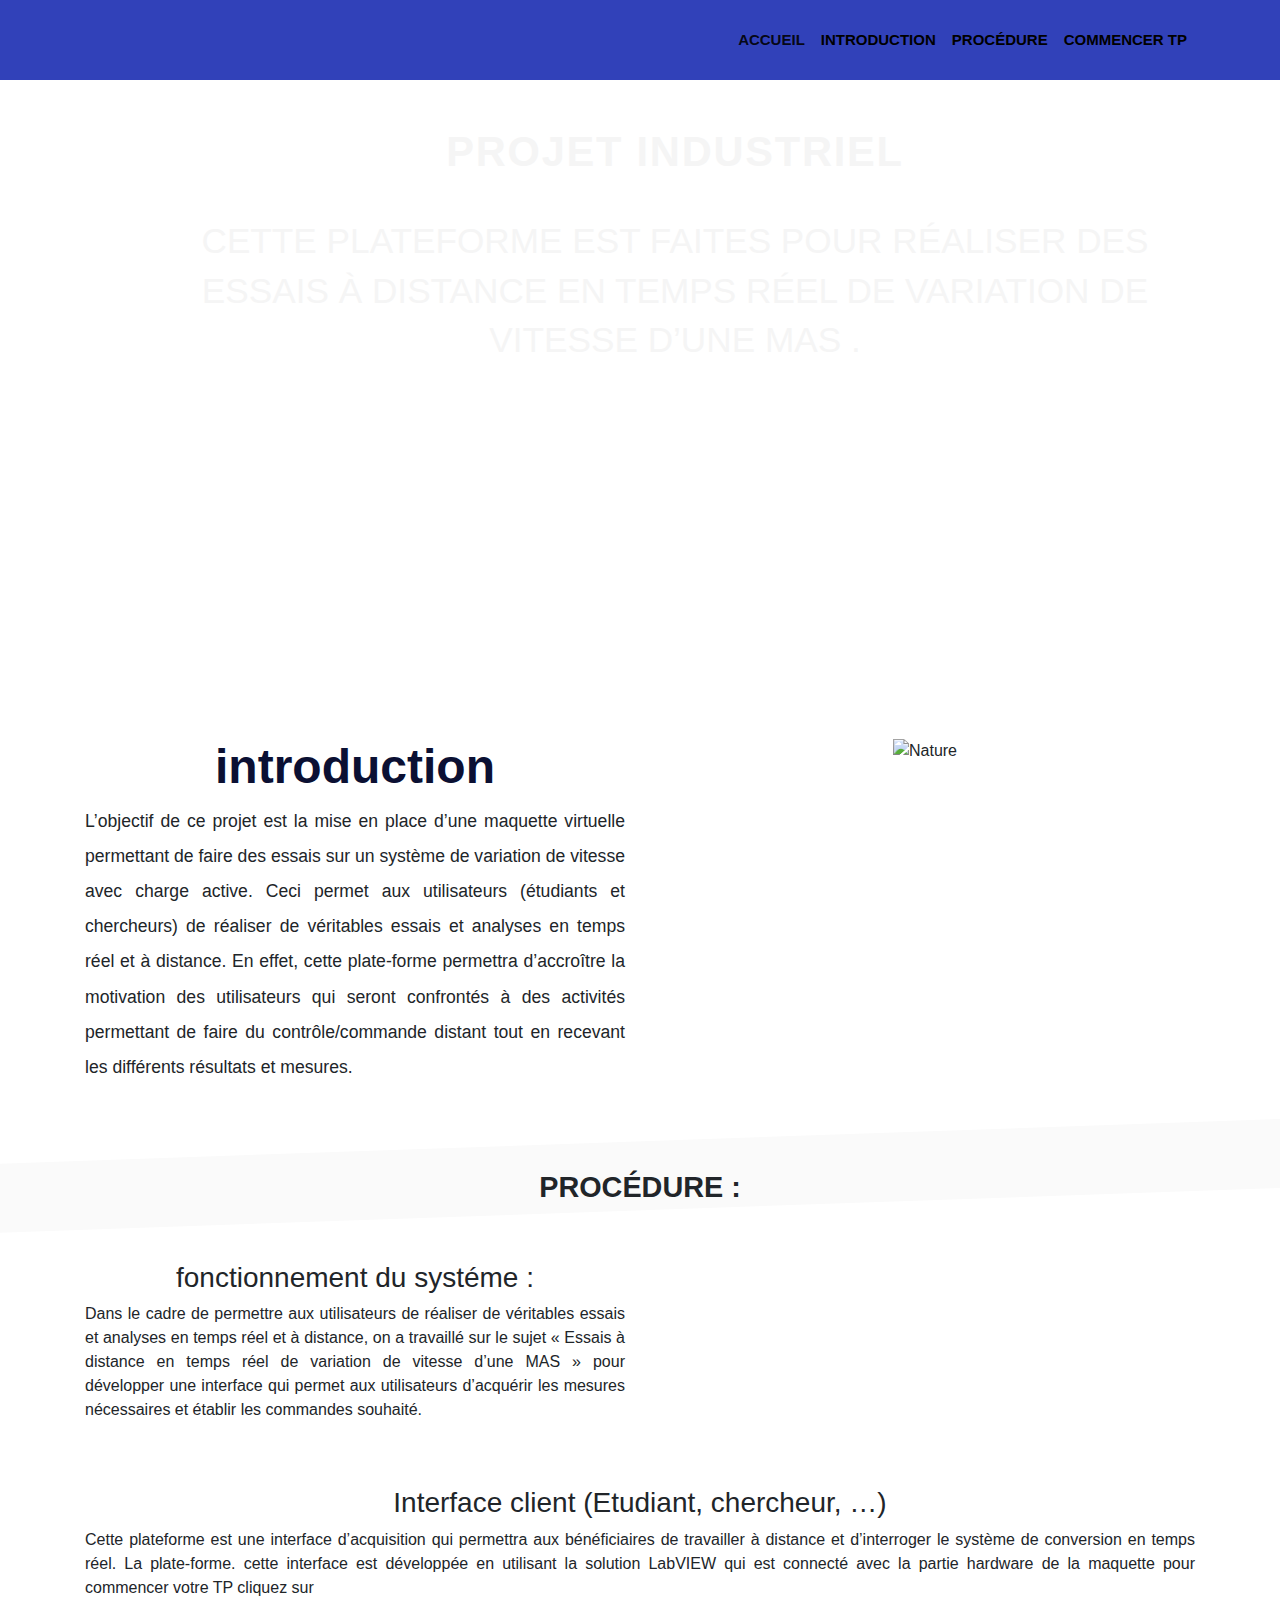
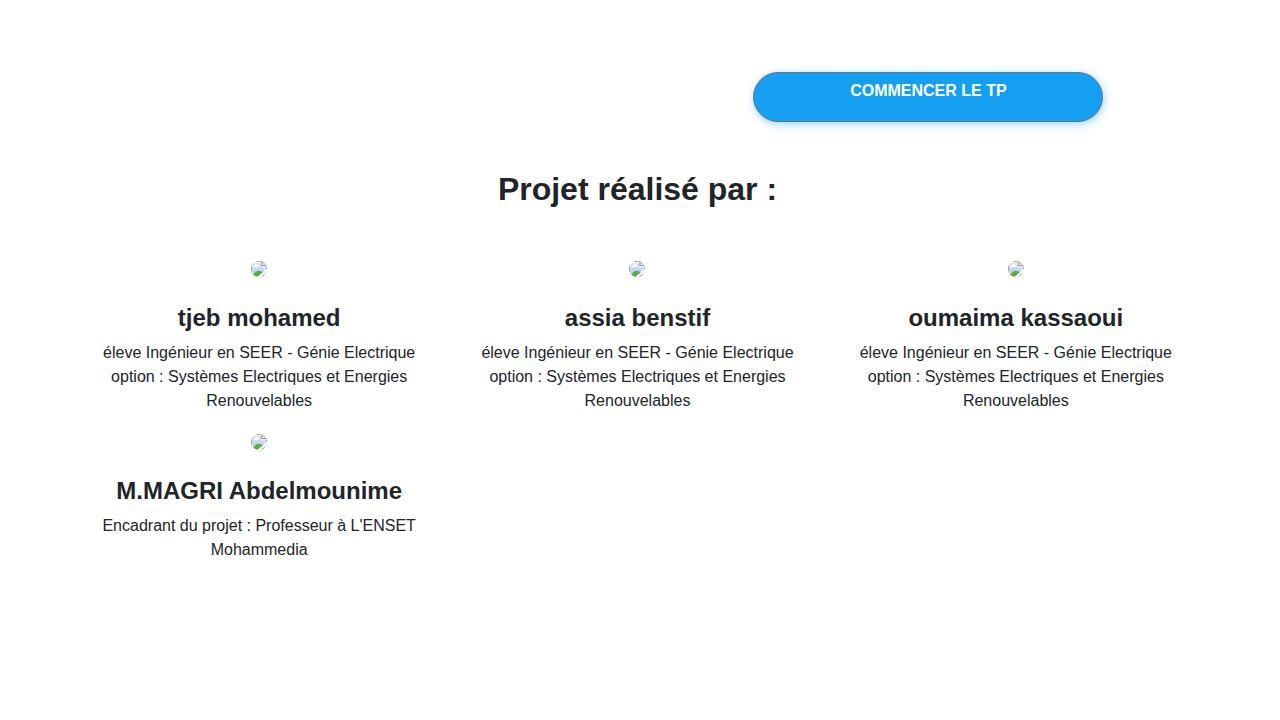
==== commit afae31a7: "Update index.html" ====
--- a/index.html
+++ b/index.html
@@ -107,7 +107,7 @@
             </div>
 
             <div class="row mt-5">
-                <div class="col-md-10 feature-block">
+                <div class="col-md-12 feature-block">
                     
                     <h3 class="text-center">Interface client (Etudiant, chercheur, …) </h3>
                     <p class="text-justify"> Cette plateforme est une interface d’acquisition  qui
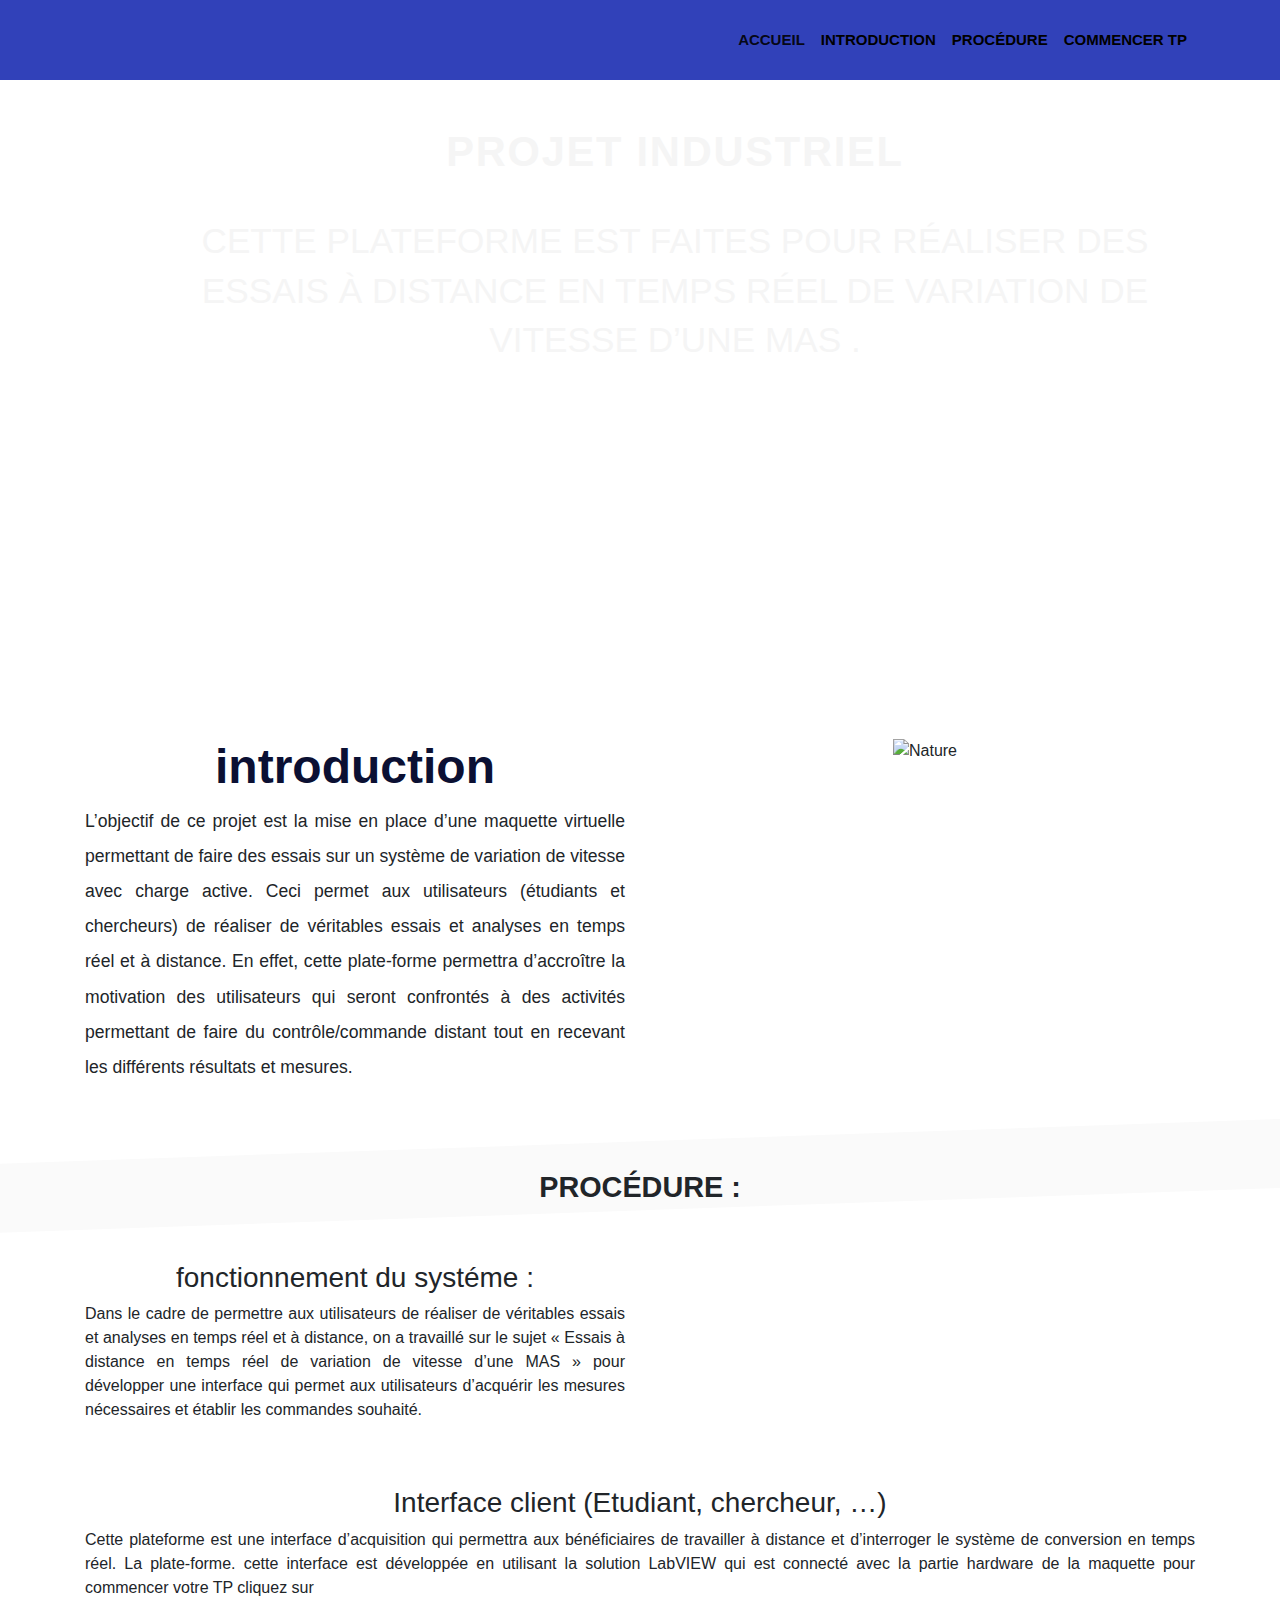
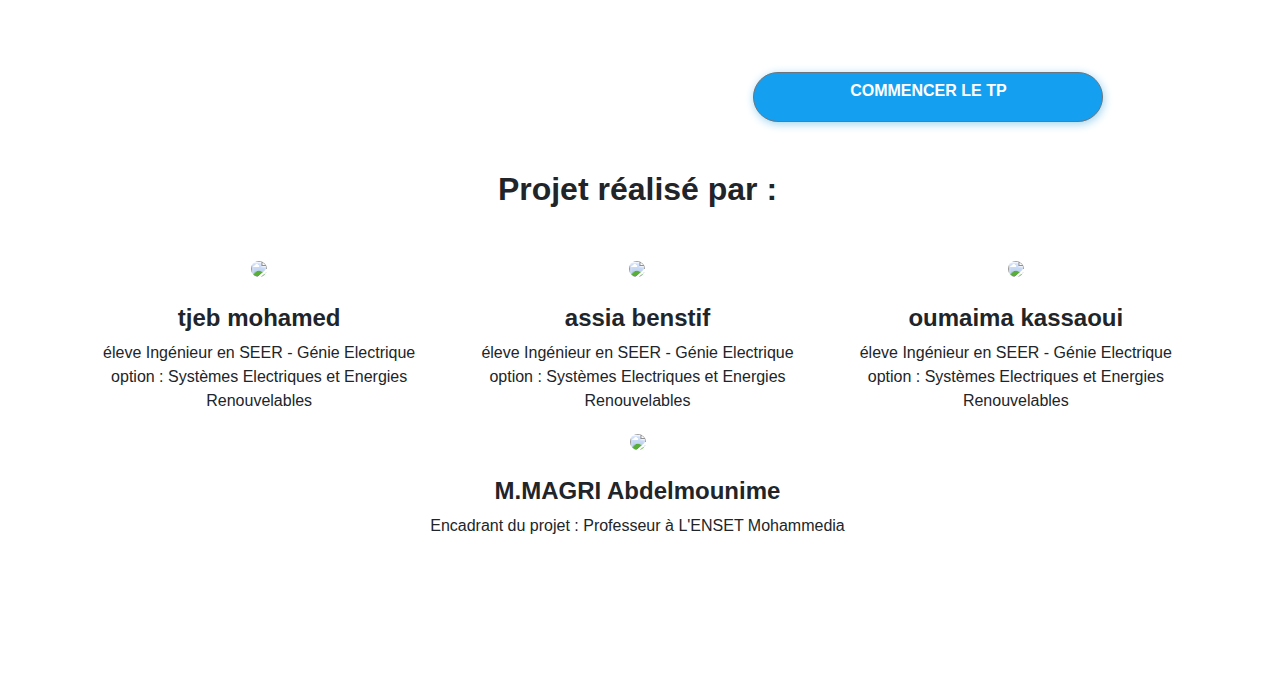
==== commit 1ec0b370: "Update index.html" ====
--- a/index.html
+++ b/index.html
@@ -219,7 +219,7 @@
           <!--Grid column-->
       
       <!--Grid column-->
-      <div class="col-md-4 mb-md-0 mb-5">
+      <div class="col-md-12 mb-md-0 mb-5">
       
         <div class="testimonial">
           <!--Avatar-->
